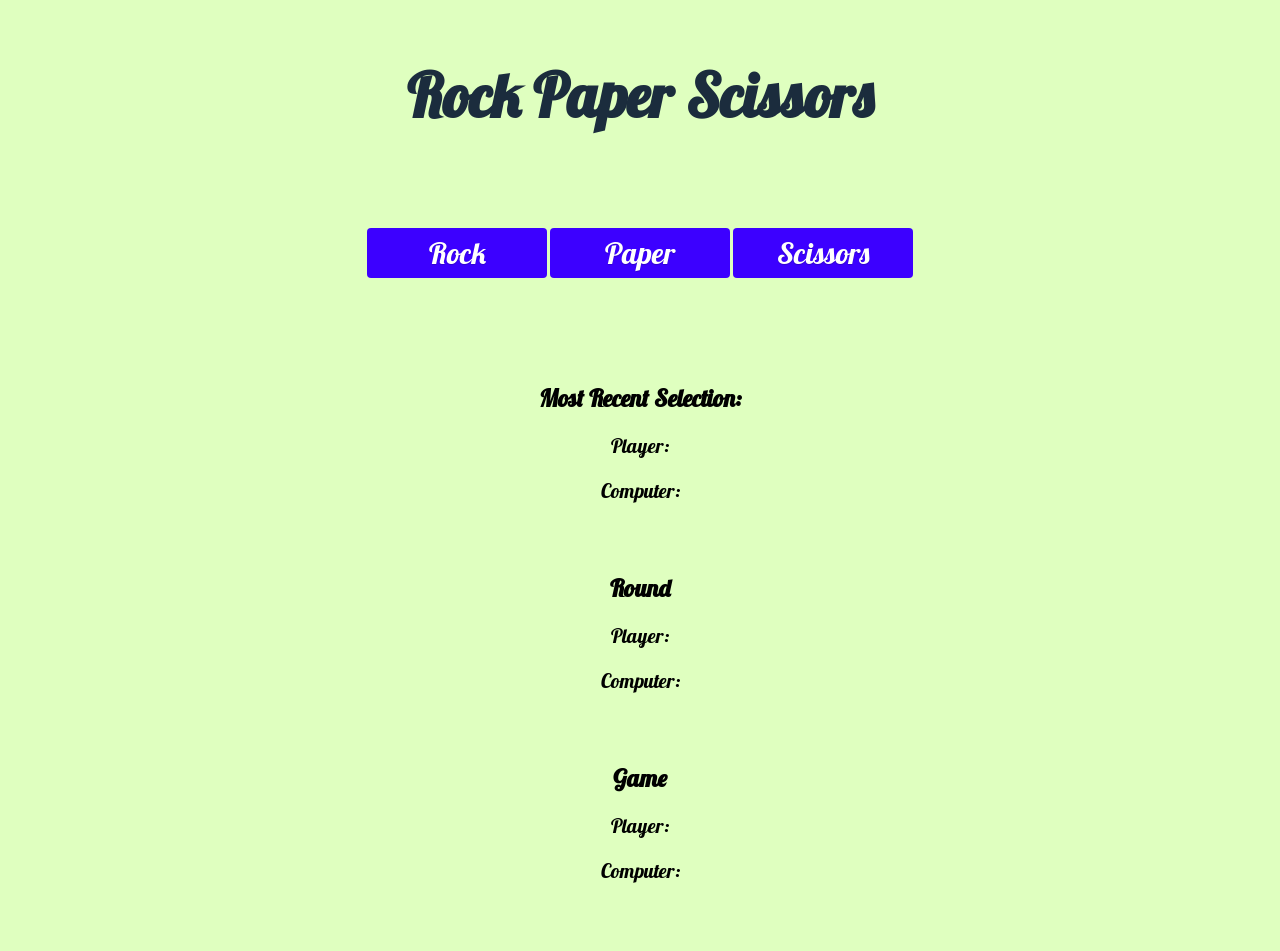
==== rpsui/index.html @ a517ed6f "DOM Manipulation Practice - RPS with UI" ====
<!DOCTYPE html>
<html>
    <head>
        <title>Rock Paper Scissors</title>
        <link rel="stylesheet" type="text/css" href="style.css">
        <link href="https://fonts.googleapis.com/css?family=Lobster&display=swap" rel="stylesheet">
    </head>

    <body>
    
        <div class="heading">
            <h1>Rock Paper Scissors</h1>
        </div>
        
        <div class="buttonContainer">
            <div class="playerselect">
                <button class="playbutton" id="Rock">Rock</button>
                <button class="playbutton" id="Paper">Paper</button>
                <button class="playbutton" id="Scissors">Scissors</button>
            </div>
        </div>    

        <div class="container">
            <div class="scoreContainer">
                <div class="choice">
                    <h2>Most Recent Selection: </h2>
                    <p>Player: <span id="playerchoice"></span></p>
                    <p>Computer: <span id="computerchoice"></span></p>
                </div>
                <div class="round">
                    <h2>Round</h2>
                    <p>Player: <span id="playerRound"></span></p>
                    <p>Computer: <span id="computerRound"></span></p>
                </div>

            </div>

            <div class="scoreContainer">
                <div class="game">
                    <h2>Game</h2>
                    <p>Player: <span id="playerGame"></span></p>
                    <p>Computer: <span id="computerGame"></span></p>
                </div>
            </div>
        </div>
        <script src="logic.js"></script>
    </body>
</html>
---- rpsui/style.css ----
* {
    -webkit-box-sizing: border-box;
       -moz-box-sizing: border-box;
            box-sizing: border-box;
    font-family: 'Lobster', cursive;
}

body {
    background-color: #dfffbf;
    text-align: center;
}

p, span {
    font-size: 20px;
}

div{
    margin: 10px;
    padding: 10px;
}

.container {
    display: inline;
    text-align: center;
    border: none;
    padding: 0;
}

.heading {
    margin: 0 auto;
    width: 600px;
}

h1 {
    text-align: center;
    font-size: 60px;
    color: #1b2c3d;
}

.buttonContainer {
    text-align: center;
    border: none;
    padding: 0;
}

.scoreContainer {
    text-align: center;
    padding: 0;
    border: none;
}
.playerselect {
    display: inline-block;
    padding: 25px;
}

.playbutton {
    width: 180px;
    height: 50px;
    margin: 0 auto;
    color: white;
    border-radius: 4px;
    text-shadow: 0 1px 1px rgba(0, 0, 0, 0.2);
    background: #3c00ff;
    font-size: 30px;
    border: none;

}
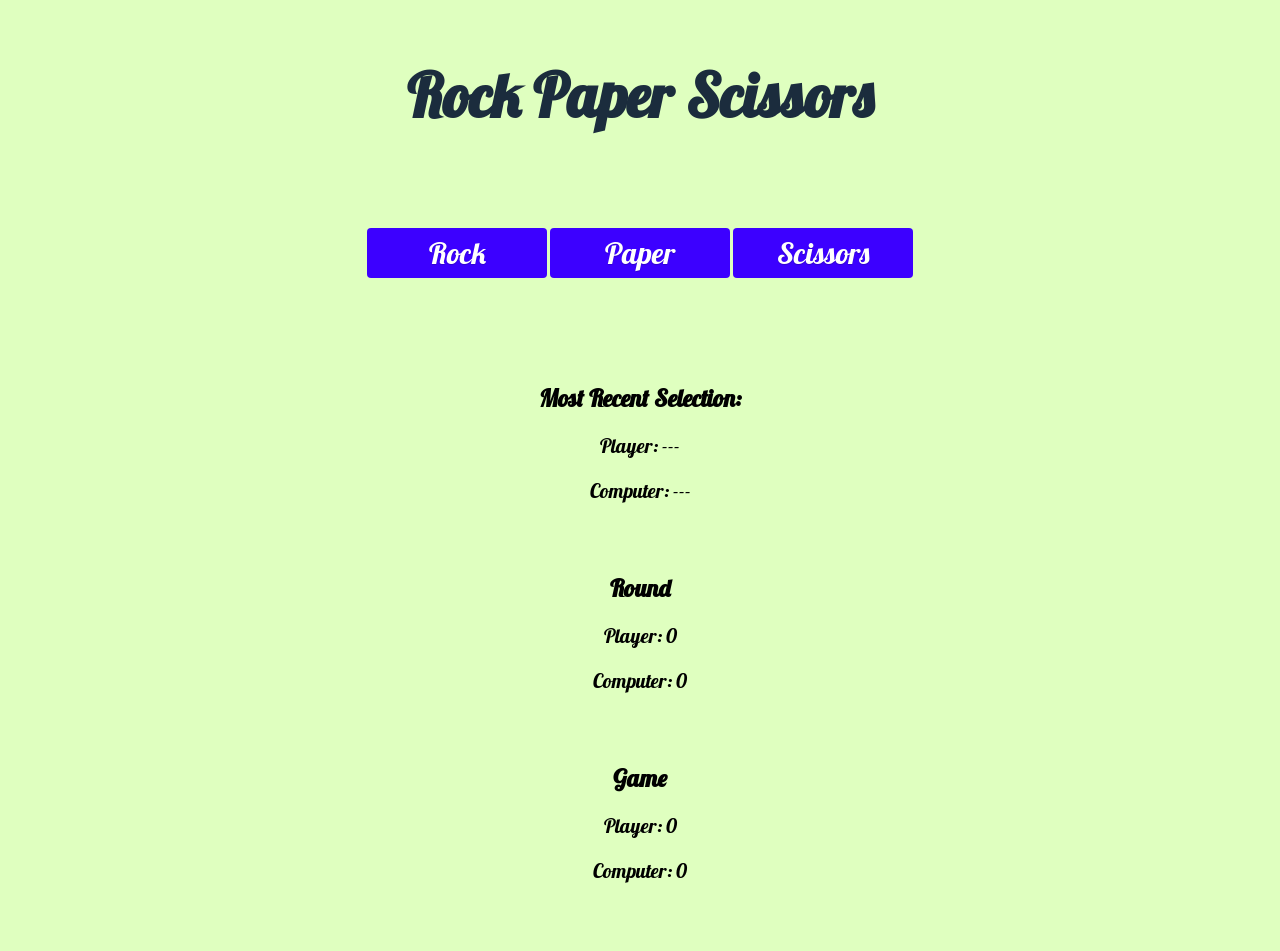
==== commit fb1e841d: "refactored score update function, added placeholder display values to html" ====
--- a/rpsui/index.html
+++ b/rpsui/index.html
@@ -24,13 +24,13 @@
             <div class="scoreContainer">
                 <div class="choice">
                     <h2>Most Recent Selection: </h2>
-                    <p>Player: <span id="playerchoice"></span></p>
-                    <p>Computer: <span id="computerchoice"></span></p>
+                    <p>Player: <span id="playerchoice">---</span></p>
+                    <p>Computer: <span id="computerchoice">---</span></p>
                 </div>
                 <div class="round">
                     <h2>Round</h2>
-                    <p>Player: <span id="playerRound"></span></p>
-                    <p>Computer: <span id="computerRound"></span></p>
+                    <p>Player: <span id="playerRound">0</span></p>
+                    <p>Computer: <span id="computerRound">0</span></p>
                 </div>
 
             </div>
@@ -38,8 +38,8 @@
             <div class="scoreContainer">
                 <div class="game">
                     <h2>Game</h2>
-                    <p>Player: <span id="playerGame"></span></p>
-                    <p>Computer: <span id="computerGame"></span></p>
+                    <p>Player: <span id="playerGame">0</span></p>
+                    <p>Computer: <span id="computerGame">0</span></p>
                 </div>
             </div>
         </div>
